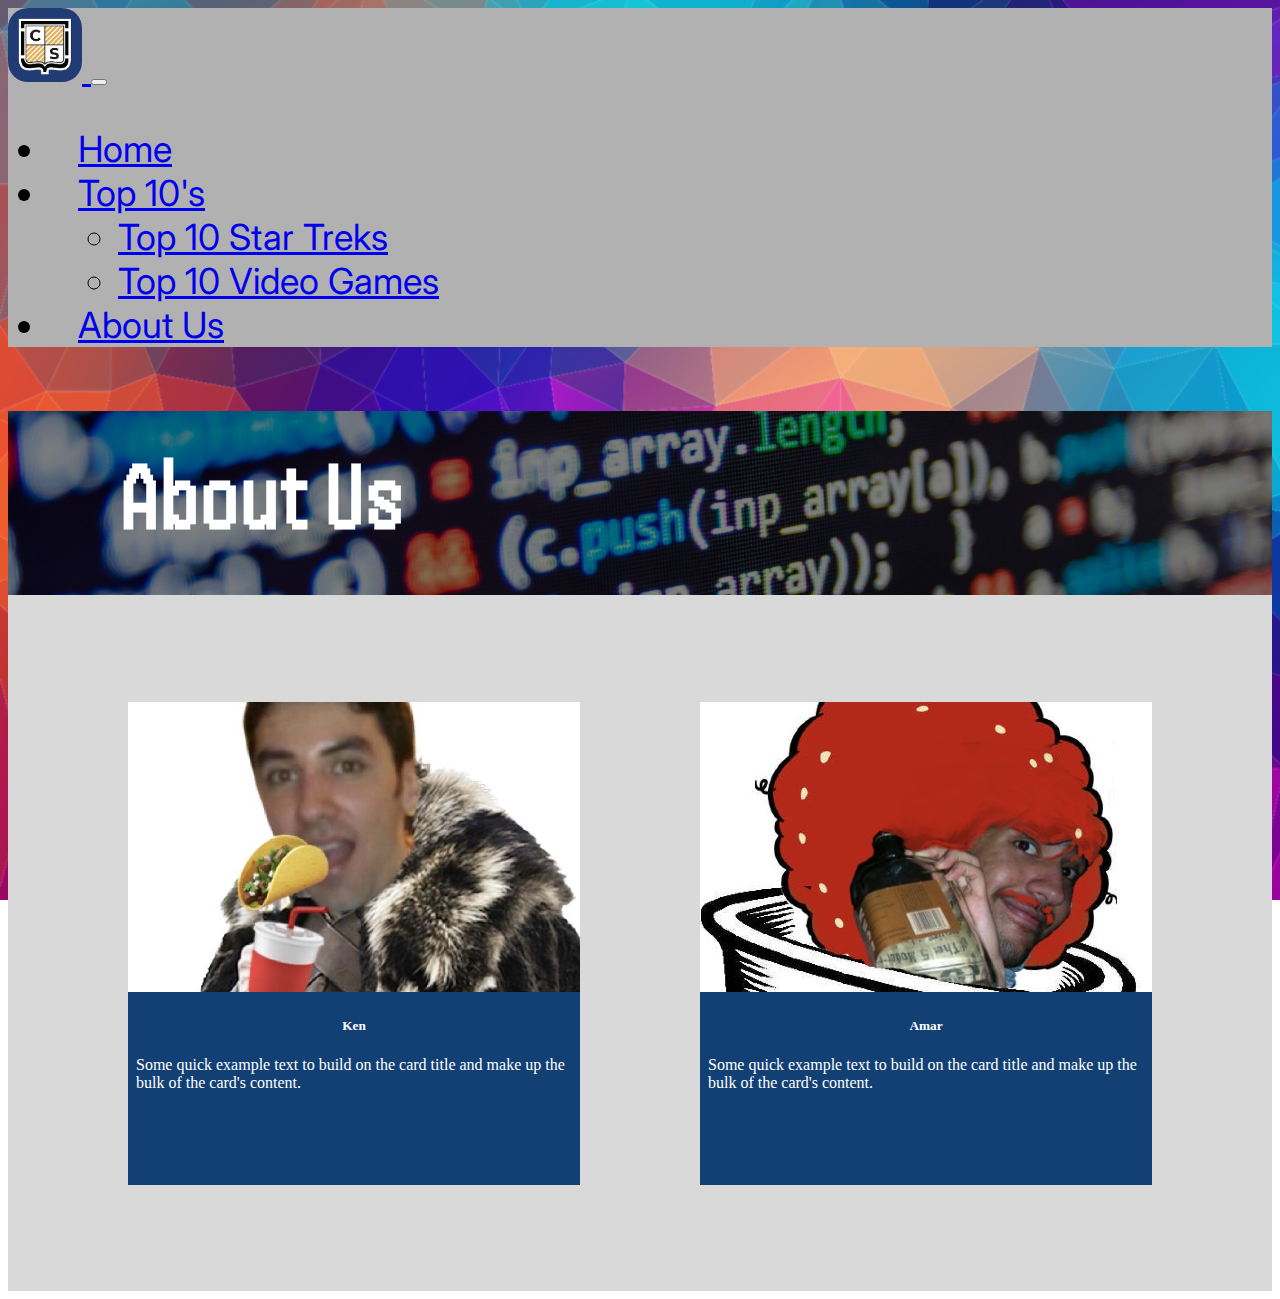
==== AboutUs.html @ 28cd0293 "Turned Cards Into Links" ====
<!doctype html>
<html lang="en">

<head>
    <meta charset="utf-8">
    <meta name="viewport" content="width=device-width, initial-scale=1">
    <title>Bootstrap demo</title>
    <link href="https://cdn.jsdelivr.net/npm/bootstrap@5.2.2/dist/css/bootstrap.min.css" rel="stylesheet"
        integrity="sha384-Zenh87qX5JnK2Jl0vWa8Ck2rdkQ2Bzep5IDxbcnCeuOxjzrPF/et3URy9Bv1WTRi" crossorigin="anonymous">
    
    <!--css stylesheet-->
    <link rel="stylesheet" href="./css/styles.css">
    
    <!--google fonts-->
    <link rel="preconnect" href="https://fonts.googleapis.com">
    <link rel="preconnect" href="https://fonts.gstatic.com" crossorigin>
    <link href="https://fonts.googleapis.com/css2?family=Inter&display=swap" rel="stylesheet">
</head>

<!-- Website Body -->

<body style="background-image: url('./assets/indexBG.png');">
    <!--Navbar-->
    <nav class="navbar navbar-expand-lg navbarText" style="background-color: #B1B1B1;">
        <div class="container-fluid">
            <a class="navbar-brand" href="#">
                <img src="./assets/codeStackLogo.png" alt="Bootstrap" width="74" height="74" class="rounded-corners">
            </a>
          <button class="navbar-toggler" type="button" data-bs-toggle="collapse" data-bs-target="#navbarSupportedContent" aria-controls="navbarSupportedContent" aria-expanded="false" aria-label="Toggle navigation">
            <span class="navbar-toggler-icon"></span>
          </button>
          <div class="collapse navbar-collapse" id="navbarSupportedContent">
            <ul class="navbar-nav me-auto mb-2 mb-lg-0">
              <li class="nav-item">
                <a class="nav-link active" aria-current="page" href="./Index.html">Home</a>
              </li>
              <li class="nav-item dropdown">
                  <a class="nav-link dropdown-toggle" href="#" role="button" data-bs-toggle="dropdown" aria-expanded="false">
                      Top 10's
                    </a>
                    <ul class="dropdown-menu">
                        <li><a class="dropdown-item" href="./top10s/Top10StarTreks.html">Top 10 Star Treks</a></li>
                        <li><a class="dropdown-item" href="./top10s/Top10VideoGames.html">Top 10 Video Games</a></li>
                    </ul>
                </li>
                <li class="nav-item">
                  <a class="nav-link" href="./AboutUs.html">About Us</a>
                </li>
            </ul>
          </div>
        </div>
    </nav>


    <!--Body of website -->
    <div class="container-lg">

        <!-- Row for banner -->
        <div class="row">
            <div class="col about-banner">
                <h1 class="about-banner-text">About Us</h1>
            </div>
        </div>
        <!-- End of banner row -->

        <!-- Row for cards -->
        <div class="row main-page-bg-color">
            <!-- Card 1 -->
            <div class="col center-cards">
                <div class="card about-card">
                    <img class="card-img-top about-img" src="./assets/AboutUs/kenProfileCropped.png" alt="Card image cap">
                    <div class="card-body">
                      <h5 class="card-title">Ken</h5>
                      <p class="card-text">Some quick example text to build on the card title and make up the bulk of the card's content.</p>
                    </div>
                    <a href="https://github.com/kenzodiac" target="_blank" rel="noopener noreferrer" class="stretched-link"></a>
                  </div>
            </div>
            <!-- Card 2 -->
            <div class="col center-cards">
                <div class="card about-card">
                    <img class="card-img-top about-img" src="./assets/AboutUs/amanwadCropped.png" alt="Card image cap">
                    <div class="card-body">
                      <h5 class="card-title">Amar</h5>
                      <p class="card-text">Some quick example text to build on the card title and make up the bulk of the card's content.</p>
                    </div>
                    <a href="https://github.com/peedrama" target="_blank" rel="noopener noreferrer" class="stretched-link"></a>
                  </div>
            </div>
        </div>
        <!-- End of card row -->
    </div>


    <!-- Cards -->
    <!-- <div class="">
        <div class="row">
            <div class="col center-cards">
                <div class="card about-card">
                    <img class="card-img-top about-img" src="./assets/AboutUs/kenProfileCropped.png" alt="Card image cap">
                    <div class="card-body">
                      <h5 class="card-title">Ken</h5>
                      <p class="card-text">Some quick example text to build on the card title and make up the bulk of the card's content.</p>
                    </div>
                  </div>
            </div>
            <div class="col center-cards">
                <div class="card about-card">
                    <img class="card-img-top about-img" src="./assets/AboutUs/amanwadCropped.png" alt="Card image cap">
                    <div class="card-body">
                      <h5 class="card-title">Amar</h5>
                      <p class="card-text">Some quick example text to build on the card title and make up the bulk of the card's content.</p>
                    </div>
                  </div>
            </div>
        </div>
    </div> -->


    <!-- Scripts -->
    <script src="https://cdn.jsdelivr.net/npm/bootstrap@5.2.2/dist/js/bootstrap.bundle.min.js" integrity="sha384-OERcA2EqjJCMA+/3y+gxIOqMEjwtxJY7qPCqsdltbNJuaOe923+mo//f6V8Qbsw3" crossorigin="anonymous"></script>
  </body>
</html>
---- css/styles.css ----
/* modify the bg image */
body {
    background-repeat: no-repeat;
    background-attachment: fixed;
    background-size: cover;
}

.banner {
    background-image: url("../assets/indexBanner.jpeg");
    height: 11.5rem;
    background-color: blue;
    background-size: cover;
    background-position: top 16% right 0%;
}

.vg-banner{
    background-image: url("../assets/VideoGames/vidgameHeader.webp");
    height: 11.5rem;
    background-color: blue;
    background-size: cover;
    background-position: top 71% right 0%;
}

.about-banner {
    background-image: linear-gradient(rgba(0, 0, 0, 0.5), rgba(0, 0, 0, 0.5)), url("../assets/AboutUs/aboutUsHeader.jpg");
    height: 11.5rem;
    background-color: blue;
    background-size: cover;
    background-position: top 36% right 0%;
}

/* create rounded corners on images (mainly for logo) */
img.rounded-corners {
    border-radius: 1.25rem;
}

/* navbar styling */
.navbarText {
    font-family: 'Inter', sans-serif;
    font-size: 2.25rem;
    color: black;
}

.nav-item {
    padding-left: 1.875rem;
    padding-right: 1.875rem;
}

.card-title {
    text-align: center;
    color: white;
}

.card-text {
    color: white;
}

/* .card-body {
    background-color: #134074;
} */

.center-cards {
    display: flex;
    justify-content: center;
    padding-top: 5rem;
}

.about-card {
    width: 28.25rem;
    height: 30.188rem;
    background-color: #134074;
}

.index-card {
    width: 28.25rem;
    height: 30.188rem;
    background-color: #134074;
}

/* .about-img {
    width: 28.25rem;
    height: 18.125rem;
} */

/* Main Page Styling */
.banner-text {
    font-family: 'Hanuman', serif;
    font-size: 6rem;
    color: white;
    padding-top: 2.75rem;
    padding-bottom: 2.75rem;
    padding-left: 7rem;
}

@font-face {
    font-family: Handjet;
    src: url("../fonts/Handjet.ttf")
}

.about-banner-text {
    font-family: Handjet;
    font-size: 6rem;
    color: white;
    padding-top: 2.75rem;
    padding-bottom: 2.75rem;
    padding-left: 7rem;
}

@font-face {
    font-family: Arcade;
    src: url("../fonts/Arcade.ttf")
}

.vg-banner-text {
    font-family: Arcade;
    font-size: 4rem;
    color: white;
    padding-top: 3.65rem;
    padding-bottom: 2.5rem;
    padding-left: 5rem;
}

.main-page-bg-color{
    background-color: #D9D9D9;
    min-height: calc(100vh - 17.75rem);
    display: flex;
    align-items: center;
    justify-content: space-evenly;
    padding-bottom: 5rem;
}

.ic-title {
    background-color: rgba(0, 0, 0, 0.5);
    padding-top: 1rem;
    padding-bottom: 1rem;
}

.card-img-overlay {
    padding-left: 0;
    padding-right: 0;
}

/* Star Trek Page Styling */

@font-face {
    font-family: EdgeOfTheGalaxyRegular-OVEa6;
    src: url(../fonts/EdgeOfTheGalaxyRegular-OVEa6.otf)
}

.trek-banner-text {
    font-family: EdgeOfTheGalaxyRegular-OVEa6;
    font-size: 4rem;
    color: white;
    padding-top: 3.75rem;
    padding-bottom: 3.75rem;
    padding-left: 7rem;
}

.trek-page-bg-color {
    background-color: #D9D9D9;
}

.text-box-1 {
    background-color: #6D6969;
    height: 40vh;
    color: white;
    font-family: 'Inter', sans-serif;
}

.text-box-2 {
    background-color: #4D4D4D;
    height: 40vh;
    color: white;
    font-family: 'Inter', sans-serif;
}

h2 {
    font-size: 2.25rem;
    padding-top: .5rem;
    padding-left: .5rem;
    padding-right: .5rem;
    padding-bottom: .5rem;
}

p {
    padding-left: .5rem;
    padding-right: .5rem;
    padding-bottom: .5rem;
}

.carousel-inner{
    height: 40vh;
}

.carousel-bg{
    background-repeat:no-repeat;
    background-size:30vh;
    background-position: top;
}

#trek-hero-10-1{
    background-image: url("../assets/StarTrek/tng.png");
}

#trek-hero-10-2{
    background-image: url("../assets/StarTrek/tng1.png");
}
#trek-hero-10-3{
    background-image: url("../assets/StarTrek/tng2.jpg");
}
#trek-hero-10-4{
    background-image: url("../assets/StarTrek/tng3.jpg");
}
#trek-hero-10-5{
    background-image: url("../assets/StarTrek/tng4.webp");
}

.carousel-item {
    /* background-size: cover; */
    height: 100vh;
    display: relative;
}

.list-padding{
    padding-top: 1rem;
    padding-right: 1rem;
    padding-left: 1rem;
}
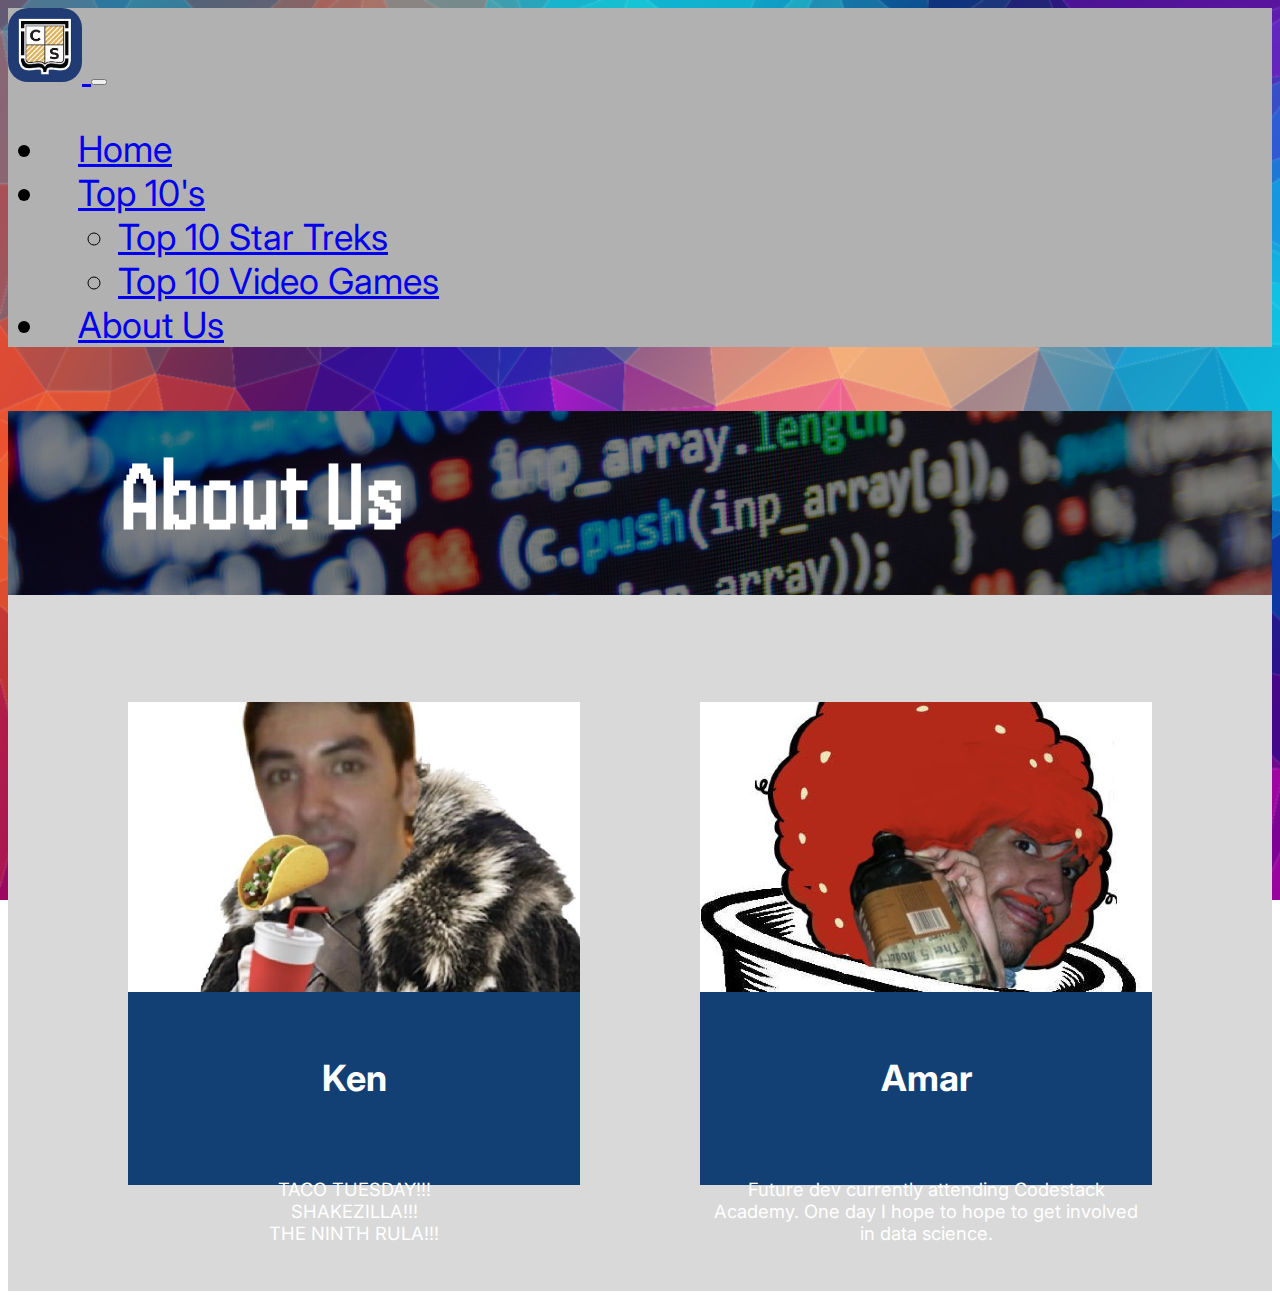
==== commit 72d949c7: "AboutUs Cards Foramtted" ====
--- a/AboutUs.html
+++ b/AboutUs.html
@@ -69,9 +69,9 @@
             <div class="col center-cards">
                 <div class="card about-card">
                     <img class="card-img-top about-img" src="./assets/AboutUs/kenProfileCropped.png" alt="Card image cap">
-                    <div class="card-body">
-                      <h5 class="card-title">Ken</h5>
-                      <p class="card-text">Some quick example text to build on the card title and make up the bulk of the card's content.</p>
+                    <div class="card-body ac-body">
+                      <h5 class="card-title ac-title">Ken</h5>
+                      <p class="card-text ac-text">TACO TUESDAY!!!<br>SHAKEZILLA!!!<br>THE NINTH RULA!!!</p>
                     </div>
                     <a href="https://github.com/kenzodiac" target="_blank" rel="noopener noreferrer" class="stretched-link"></a>
                   </div>
@@ -80,9 +80,9 @@
             <div class="col center-cards">
                 <div class="card about-card">
                     <img class="card-img-top about-img" src="./assets/AboutUs/amanwadCropped.png" alt="Card image cap">
-                    <div class="card-body">
-                      <h5 class="card-title">Amar</h5>
-                      <p class="card-text">Some quick example text to build on the card title and make up the bulk of the card's content.</p>
+                    <div class="card-body ac-body">
+                      <h5 class="card-title ac-title">Amar</h5>
+                      <p class="card-text ac-text">Future dev currently attending Codestack Academy. One day I hope to hope to get involved in data science.</p>
                     </div>
                     <a href="https://github.com/peedrama" target="_blank" rel="noopener noreferrer" class="stretched-link"></a>
                   </div>
--- a/css/styles.css
+++ b/css/styles.css
@@ -27,6 +27,14 @@
     background-color: blue;
     background-size: cover;
     background-position: top 36% right 0%;
+}
+
+.trek-banner {
+    background-image: url("../assets/StarTrek/starTrekHeader.png");
+    height: 11.5rem;
+    background-color: blue;
+    background-size: cover;
+    background-position: top 60% right 0%;
 }
 
 /* create rounded corners on images (mainly for logo) */
@@ -133,6 +141,31 @@
     background-color: rgba(0, 0, 0, 0.5);
     padding-top: 1rem;
     padding-bottom: 1rem;
+    font-family: 'Inter', sans-serif;
+    font-size: 2.25rem;
+}
+
+.ic-text {
+    font-family: 'Inter', sans-serif;
+    font-size: 1.875rem;
+    text-align: center;
+}
+
+.ac-title {
+    font-family: 'Inter', sans-serif;
+    font-size: 2.25rem;
+}
+
+.ac-text {
+    font-family: 'Inter', sans-serif;
+    font-size: 1.15rem;
+    text-align: center;
+}
+
+.ac-body {
+    display: flex;
+    flex-direction: column;
+    justify-content: space-around;
 }
 
 .card-img-overlay {
@@ -198,21 +231,36 @@
     background-position: top;
 }
 
-#trek-hero-10-1{
-    background-image: url("../assets/StarTrek/tng.png");
-}
-
-#trek-hero-10-2{
-    background-image: url("../assets/StarTrek/tng1.png");
-}
-#trek-hero-10-3{
-    background-image: url("../assets/StarTrek/tng2.jpg");
-}
-#trek-hero-10-4{
-    background-image: url("../assets/StarTrek/tng3.jpg");
-}
-#trek-hero-10-5{
-    background-image: url("../assets/StarTrek/tng4.webp");
+#trek-hero-10{
+    background-image: url("../assets/StarTrek/PIC.jpg");
+}
+
+#trek-hero-9{
+    background-image: url("../assets/StarTrek/PRO.jpg");
+}
+#trek-hero-8{
+    background-image: url("../assets/StarTrek/DIS.jpg");
+}
+#trek-hero-7{
+    background-image: url("../assets/StarTrek/LDS.jpg");
+}
+#trek-hero-6{
+    background-image: url("../assets/StarTrek/SNW.jpg");
+}
+#trek-hero-5{
+    background-image: url("../assets/StarTrek/ENT.jpg");
+}
+#trek-hero-4{
+    background-image: url("../assets/StarTrek/TOS.jpg");
+}
+#trek-hero-3{
+    background-image: url("../assets/StarTrek/DS9.jpg");
+}
+#trek-hero-2{
+    background-image: url("../assets/StarTrek/voy.jpg");
+}
+#trek-hero-1{
+    background-image: url("../assets/StarTrek/tng.jpg");
 }
 
 .carousel-item {
@@ -225,4 +273,18 @@
     padding-top: 1rem;
     padding-right: 1rem;
     padding-left: 1rem;
+}
+
+.card-img-overlay {
+    margin-top: 1.5rem;
+}
+
+.star-trek-bg-img {
+    background-image: url("/assets/StarTrek/starfield.webp");
+}
+
+/* Video Games Page Styling */
+
+.video-games-bg-img {
+    background-image: url("/assets/VideoGames/asteroids.jpg");
 }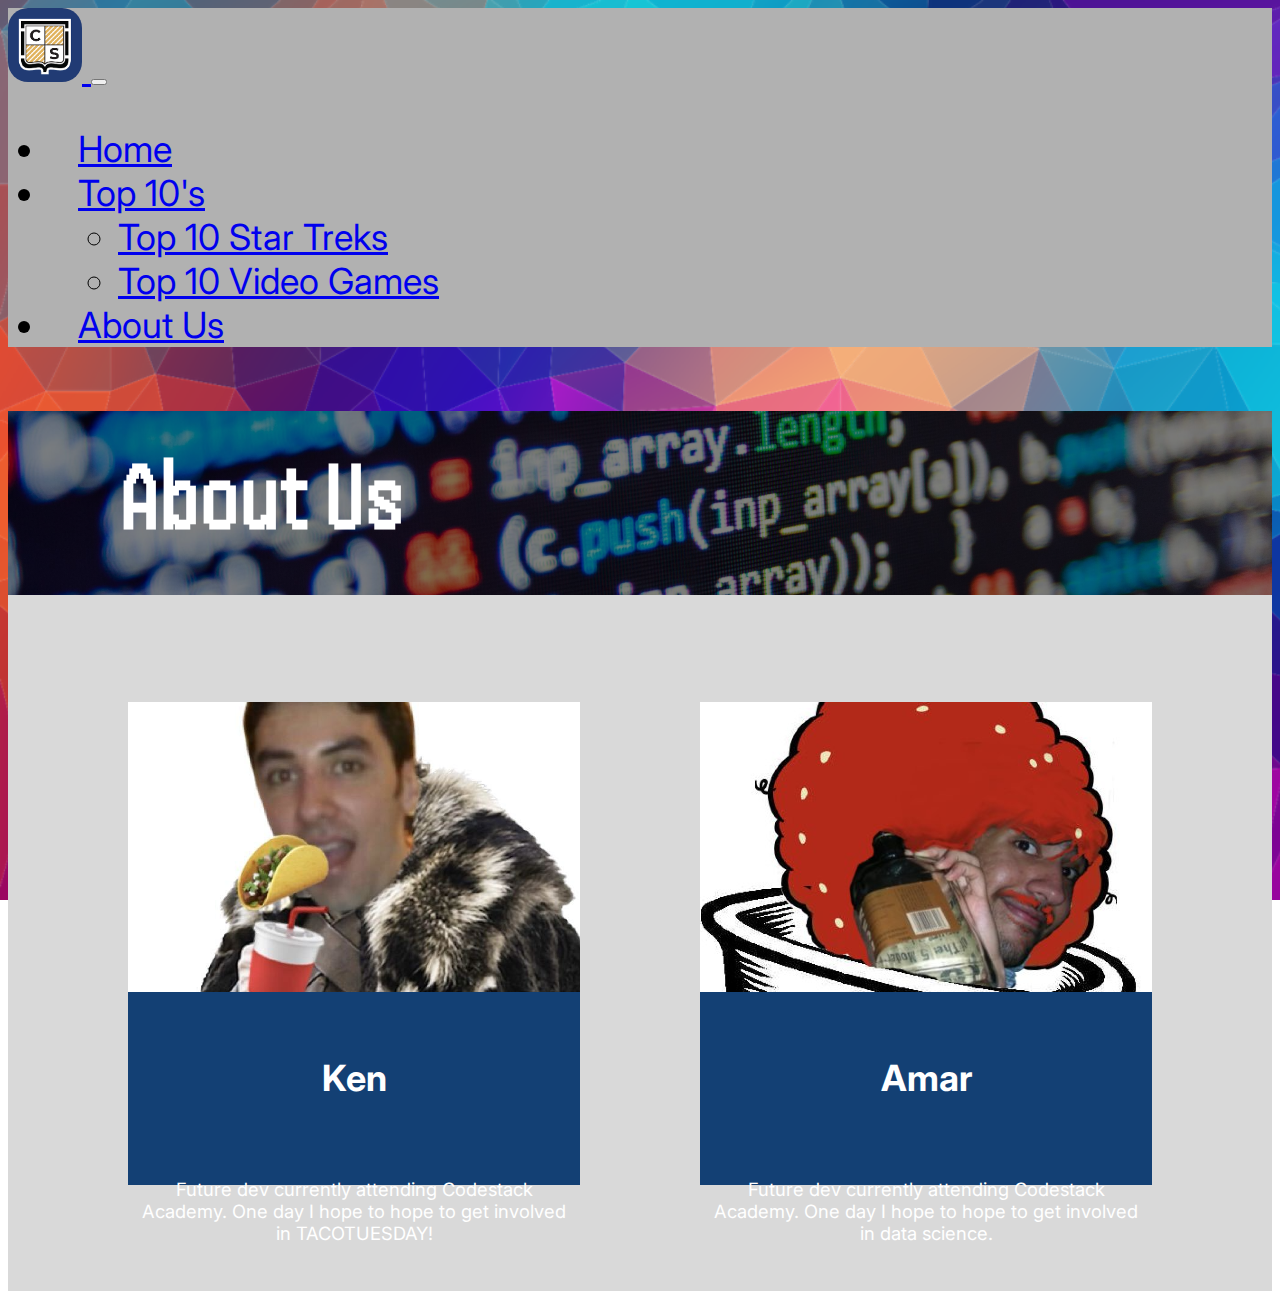
==== commit de2f311e: "AboutUs Cards Fixed" ====
--- a/AboutUs.html
+++ b/AboutUs.html
@@ -71,7 +71,7 @@
                     <img class="card-img-top about-img" src="./assets/AboutUs/kenProfileCropped.png" alt="Card image cap">
                     <div class="card-body ac-body">
                       <h5 class="card-title ac-title">Ken</h5>
-                      <p class="card-text ac-text">TACO TUESDAY!!!<br>SHAKEZILLA!!!<br>THE NINTH RULA!!!</p>
+                      <p class="card-text ac-text">Future dev currently attending Codestack Academy. One day I hope to hope to get involved in TACOTUESDAY!</p>
                     </div>
                     <a href="https://github.com/kenzodiac" target="_blank" rel="noopener noreferrer" class="stretched-link"></a>
                   </div>
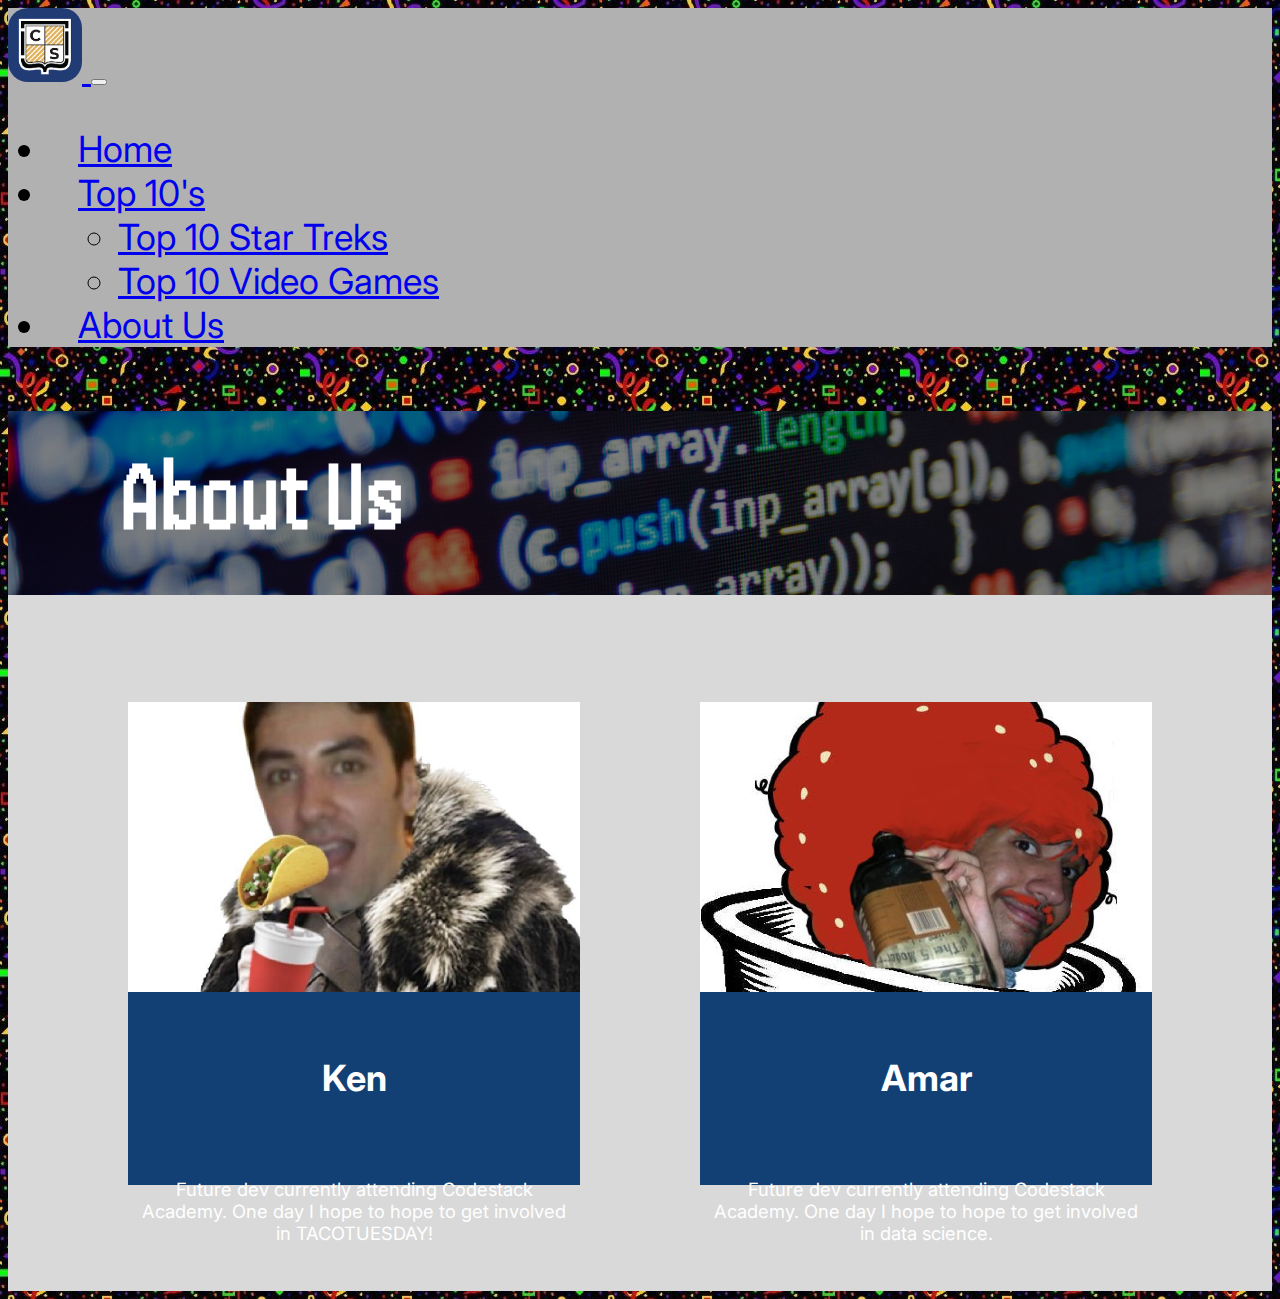
==== commit 97e30852: "background img edits" ====
--- a/AboutUs.html
+++ b/AboutUs.html
@@ -19,7 +19,7 @@
 
 <!-- Website Body -->
 
-<body style="background-image: url('./assets/indexBG.png');">
+<body class="about-us-bg-img">
     <!--Navbar-->
     <nav class="navbar navbar-expand-lg navbarText" style="background-color: #B1B1B1;">
         <div class="container-fluid">
@@ -35,7 +35,7 @@
                 <a class="nav-link active" aria-current="page" href="./Index.html">Home</a>
               </li>
               <li class="nav-item dropdown">
-                  <a class="nav-link dropdown-toggle" href="#" role="button" data-bs-toggle="dropdown" aria-expanded="false">
+                  <a class="nav-link active dropdown-toggle" href="#" role="button" data-bs-toggle="dropdown" aria-expanded="false">
                       Top 10's
                     </a>
                     <ul class="dropdown-menu">
@@ -44,7 +44,7 @@
                     </ul>
                 </li>
                 <li class="nav-item">
-                  <a class="nav-link" href="./AboutUs.html">About Us</a>
+                  <a class="nav-link active" href="./AboutUs.html">About Us</a>
                 </li>
             </ul>
           </div>
--- a/css/styles.css
+++ b/css/styles.css
@@ -1,10 +1,3 @@
-/* modify the bg image */
-body {
-    background-repeat: no-repeat;
-    background-attachment: fixed;
-    background-size: cover;
-}
-
 .banner {
     background-image: url("../assets/indexBanner.jpeg");
     height: 11.5rem;
@@ -173,6 +166,18 @@
     padding-right: 0;
 }
 
+.about-us-bg-img {
+    background-image: url("/assets/AboutUs/arcadecarpet.jpg");
+    background-repeat: repeat;
+}
+
+.index-bg-img {
+    background-image: url("/assets/indexBG.png");
+    background-repeat: no-repeat;
+    background-attachment: fixed;
+    background-size: cover;
+}
+
 /* Star Trek Page Styling */
 
 @font-face {
@@ -231,37 +236,25 @@
     background-position: top;
 }
 
-#trek-hero-10{
-    background-image: url("../assets/StarTrek/PIC.jpg");
-}
-
-#trek-hero-9{
-    background-image: url("../assets/StarTrek/PRO.jpg");
-}
-#trek-hero-8{
-    background-image: url("../assets/StarTrek/DIS.jpg");
-}
-#trek-hero-7{
-    background-image: url("../assets/StarTrek/LDS.jpg");
-}
-#trek-hero-6{
-    background-image: url("../assets/StarTrek/SNW.jpg");
-}
-#trek-hero-5{
-    background-image: url("../assets/StarTrek/ENT.jpg");
-}
-#trek-hero-4{
-    background-image: url("../assets/StarTrek/TOS.jpg");
-}
-#trek-hero-3{
-    background-image: url("../assets/StarTrek/DS9.jpg");
-}
-#trek-hero-2{
-    background-image: url("../assets/StarTrek/voy.jpg");
-}
-#trek-hero-1{
-    background-image: url("../assets/StarTrek/tng.jpg");
-}
+#trek-hero-10{background-image: url("../assets/StarTrek/PIC.jpg");}
+
+#trek-hero-9{background-image: url("../assets/StarTrek/PRO.jpg");}
+
+#trek-hero-8{background-image: url("../assets/StarTrek/DIS.jpg");}
+
+#trek-hero-7{background-image: url("../assets/StarTrek/LDS.jpg");}
+
+#trek-hero-6{background-image: url("../assets/StarTrek/SNW.jpg");}
+
+#trek-hero-5{background-image: url("../assets/StarTrek/ENT.jpg");}
+
+#trek-hero-4{background-image: url("../assets/StarTrek/TOS.jpg");}
+
+#trek-hero-3{background-image: url("../assets/StarTrek/DS9.jpg");}
+
+#trek-hero-2{background-image: url("../assets/StarTrek/voy.jpg");}
+
+#trek-hero-1{background-image: url("../assets/StarTrek/tng.jpg");}
 
 .carousel-item {
     /* background-size: cover; */
@@ -281,10 +274,35 @@
 
 .star-trek-bg-img {
     background-image: url("/assets/StarTrek/starfield.webp");
+    background-repeat: no-repeat;
+    background-attachment: fixed;
+    background-size: cover;
 }
 
 /* Video Games Page Styling */
 
 .video-games-bg-img {
     background-image: url("/assets/VideoGames/asteroids.jpg");
-}+    background-repeat: repeat;
+    background-attachment: fixed;
+}
+
+#game-hero-10{background-image: url("../assets/VideoGames/simpsons.jpg");}
+
+#game-hero-9{background-image: url("../assets/VideoGames/thps2.png");}
+
+#game-hero-8{background-image: url("../assets/VideoGames/mvc2.jpg");}
+
+#game-hero-7{background-image: url("../assets/VideoGames/fm3.jpg");}
+
+#game-hero-6{background-image: url("../assets/VideoGames/999.jpg");}
+
+#game-hero-5{background-image: url("../assets/VideoGames/halo.jpg");}
+
+#game-hero-4{background-image: url("../assets/VideoGames/mgs1.jpg");}
+
+#game-hero-3{background-image: url("../assets/VideoGames/suikoden2.jpg");}
+
+#game-hero-2{background-image: url("../assets/VideoGames/zeldaoot2.jpg");}
+
+#game-hero-1{background-image: url("../assets/VideoGames/mario64.jpg");}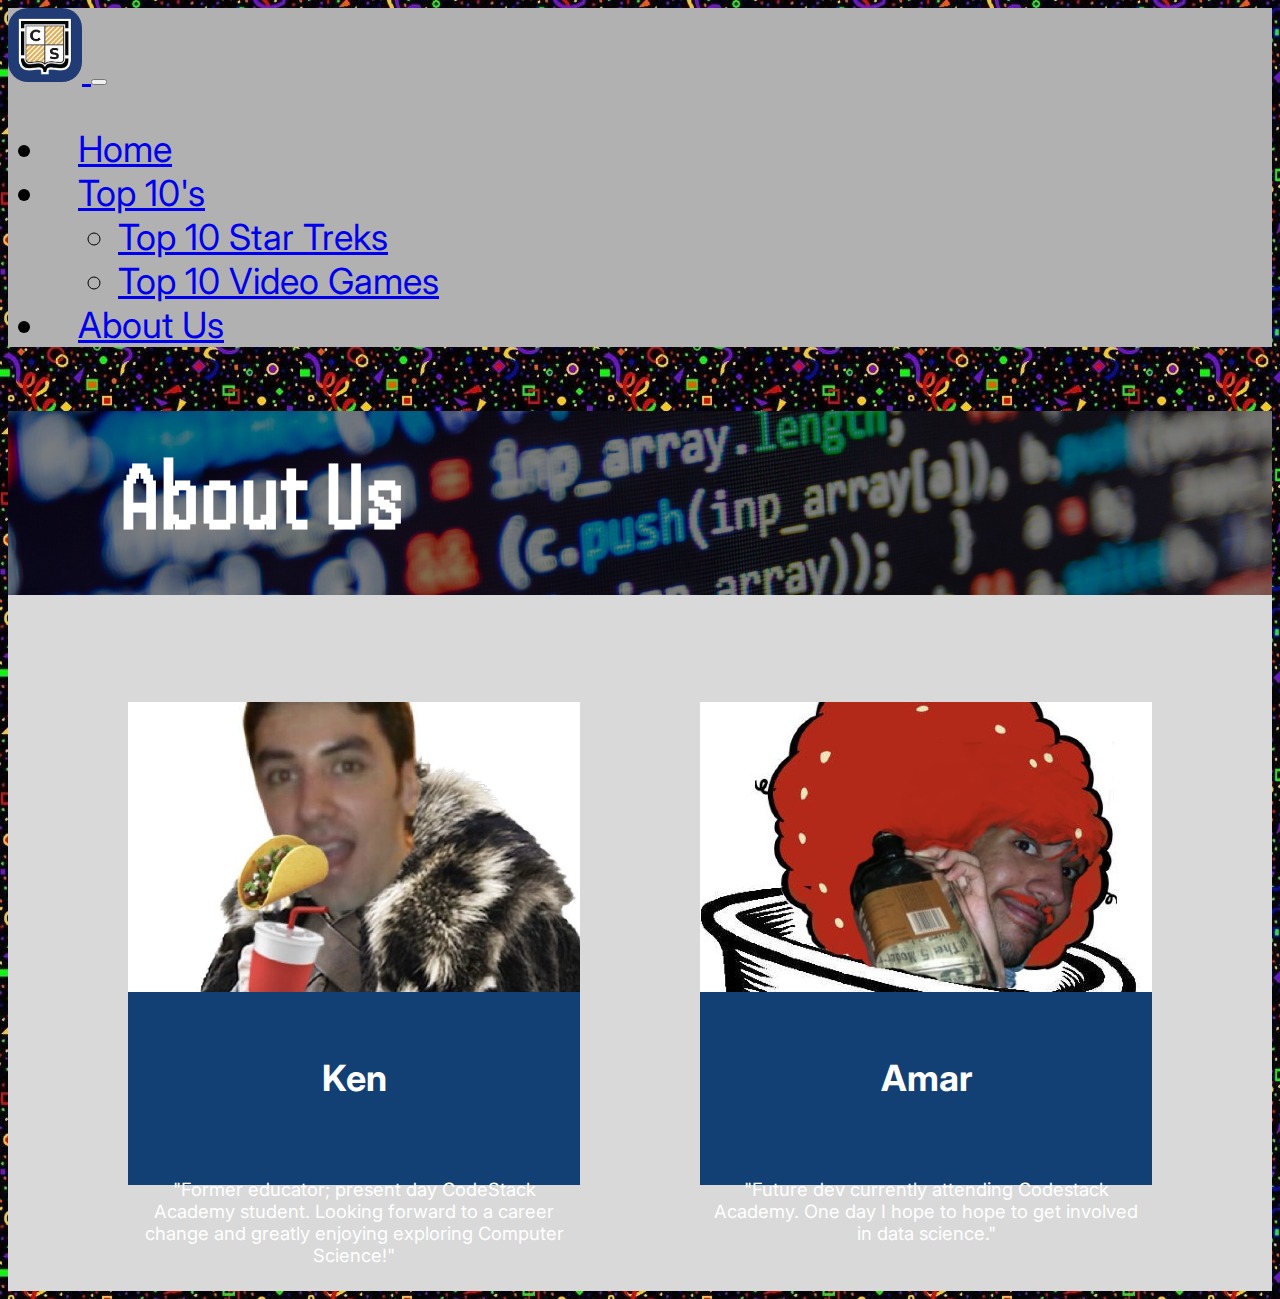
==== commit 37875f51: "alt text and codestack link" ====
--- a/AboutUs.html
+++ b/AboutUs.html
@@ -2,122 +2,104 @@
 <html lang="en">
 
 <head>
-    <meta charset="utf-8">
-    <meta name="viewport" content="width=device-width, initial-scale=1">
-    <title>Bootstrap demo</title>
-    <link href="https://cdn.jsdelivr.net/npm/bootstrap@5.2.2/dist/css/bootstrap.min.css" rel="stylesheet"
-        integrity="sha384-Zenh87qX5JnK2Jl0vWa8Ck2rdkQ2Bzep5IDxbcnCeuOxjzrPF/et3URy9Bv1WTRi" crossorigin="anonymous">
-    
-    <!--css stylesheet-->
-    <link rel="stylesheet" href="./css/styles.css">
-    
-    <!--google fonts-->
-    <link rel="preconnect" href="https://fonts.googleapis.com">
-    <link rel="preconnect" href="https://fonts.gstatic.com" crossorigin>
-    <link href="https://fonts.googleapis.com/css2?family=Inter&display=swap" rel="stylesheet">
+  <meta charset="utf-8">
+  <meta name="viewport" content="width=device-width, initial-scale=1">
+  <title>Bootstrap demo</title>
+  <link href="https://cdn.jsdelivr.net/npm/bootstrap@5.2.2/dist/css/bootstrap.min.css" rel="stylesheet"
+    integrity="sha384-Zenh87qX5JnK2Jl0vWa8Ck2rdkQ2Bzep5IDxbcnCeuOxjzrPF/et3URy9Bv1WTRi" crossorigin="anonymous">
+
+  <!--css stylesheet-->
+  <link rel="stylesheet" href="./css/styles.css">
+
+  <!--google fonts-->
+  <link rel="preconnect" href="https://fonts.googleapis.com">
+  <link rel="preconnect" href="https://fonts.gstatic.com" crossorigin>
+  <link href="https://fonts.googleapis.com/css2?family=Inter&display=swap" rel="stylesheet">
 </head>
 
 <!-- Website Body -->
 
 <body class="about-us-bg-img">
-    <!--Navbar-->
-    <nav class="navbar navbar-expand-lg navbarText" style="background-color: #B1B1B1;">
-        <div class="container-fluid">
-            <a class="navbar-brand" href="#">
-                <img src="./assets/codeStackLogo.png" alt="Bootstrap" width="74" height="74" class="rounded-corners">
+  <!--Navbar-->
+  <nav class="navbar navbar-expand-lg navbarText" style="background-color: #B1B1B1;">
+    <div class="container-fluid">
+      <a class="navbar-brand" href="https://codestackacademy.org/home">
+        <img src="./assets/codeStackLogo.png" alt="CodeStack Academy" width="74" height="74" class="rounded-corners">
+      </a>
+      <button class="navbar-toggler" type="button" data-bs-toggle="collapse" data-bs-target="#navbarSupportedContent"
+        aria-controls="navbarSupportedContent" aria-expanded="false" aria-label="Toggle navigation">
+        <span class="navbar-toggler-icon"></span>
+      </button>
+      <div class="collapse navbar-collapse" id="navbarSupportedContent">
+        <ul class="navbar-nav me-auto mb-2 mb-lg-0">
+          <li class="nav-item">
+            <a class="nav-link active" aria-current="page" href="./Index.html">Home</a>
+          </li>
+          <li class="nav-item dropdown">
+            <a class="nav-link active dropdown-toggle" href="#" role="button" data-bs-toggle="dropdown"
+              aria-expanded="false">
+              Top 10's
             </a>
-          <button class="navbar-toggler" type="button" data-bs-toggle="collapse" data-bs-target="#navbarSupportedContent" aria-controls="navbarSupportedContent" aria-expanded="false" aria-label="Toggle navigation">
-            <span class="navbar-toggler-icon"></span>
-          </button>
-          <div class="collapse navbar-collapse" id="navbarSupportedContent">
-            <ul class="navbar-nav me-auto mb-2 mb-lg-0">
-              <li class="nav-item">
-                <a class="nav-link active" aria-current="page" href="./Index.html">Home</a>
-              </li>
-              <li class="nav-item dropdown">
-                  <a class="nav-link active dropdown-toggle" href="#" role="button" data-bs-toggle="dropdown" aria-expanded="false">
-                      Top 10's
-                    </a>
-                    <ul class="dropdown-menu">
-                        <li><a class="dropdown-item" href="./top10s/Top10StarTreks.html">Top 10 Star Treks</a></li>
-                        <li><a class="dropdown-item" href="./top10s/Top10VideoGames.html">Top 10 Video Games</a></li>
-                    </ul>
-                </li>
-                <li class="nav-item">
-                  <a class="nav-link active" href="./AboutUs.html">About Us</a>
-                </li>
+            <ul class="dropdown-menu">
+              <li><a class="dropdown-item" href="./top10s/Top10StarTreks.html">Top 10 Star Treks</a></li>
+              <li><a class="dropdown-item" href="./top10s/Top10VideoGames.html">Top 10 Video Games</a></li>
             </ul>
-          </div>
-        </div>
-    </nav>
+          </li>
+          <li class="nav-item">
+            <a class="nav-link active" href="./AboutUs.html">About Us</a>
+          </li>
+        </ul>
+      </div>
+    </div>
+  </nav>
 
 
-    <!--Body of website -->
-    <div class="container-lg">
+  <!--Body of website -->
+  <div class="container-lg">
 
-        <!-- Row for banner -->
-        <div class="row">
-            <div class="col about-banner">
-                <h1 class="about-banner-text">About Us</h1>
-            </div>
+    <!-- Row for banner -->
+    <div class="row">
+      <div class="col about-banner">
+        <h1 class="about-banner-text">About Us</h1>
+      </div>
+    </div>
+    <!-- End of banner row -->
+
+    <!-- Row for cards -->
+    <div class="row main-page-bg-color">
+      <!-- Card 1 -->
+      <div class="col center-cards">
+        <div class="card about-card">
+          <img class="card-img-top about-img" src="./assets/AboutUs/kenProfileCropped.png" alt="Image: Kenneth Fujimura">
+          <div class="card-body ac-body">
+            <h5 class="card-title ac-title">Ken</h5>
+            <p class="card-text ac-text">"Former educator; present day CodeStack Academy student. Looking forward to a career change and greatly enjoying exploring Computer Science!"</p>
+          </div>
+          <a href="https://github.com/kenzodiac" target="_blank" rel="noopener noreferrer" class="stretched-link"></a>
         </div>
-        <!-- End of banner row -->
+      </div>
+      <!-- Card 2 -->
+      <div class="col center-cards">
+        <div class="card about-card">
+          <img class="card-img-top about-img" src="./assets/AboutUs/amanwadCropped.png" alt="Image: Amardeep Mann">
+          <div class="card-body ac-body">
+            <h5 class="card-title ac-title">Amar</h5>
+            <p class="card-text ac-text">"Future dev currently attending Codestack Academy. One day I hope to hope to get
+              involved in data science."</p>
+          </div>
+          <a href="https://github.com/peedrama" target="_blank" rel="noopener noreferrer" class="stretched-link"></a>
+        </div>
+      </div>
+    </div>
+    <!-- End of card row -->
 
-        <!-- Row for cards -->
-        <div class="row main-page-bg-color">
-            <!-- Card 1 -->
-            <div class="col center-cards">
-                <div class="card about-card">
-                    <img class="card-img-top about-img" src="./assets/AboutUs/kenProfileCropped.png" alt="Card image cap">
-                    <div class="card-body ac-body">
-                      <h5 class="card-title ac-title">Ken</h5>
-                      <p class="card-text ac-text">Future dev currently attending Codestack Academy. One day I hope to hope to get involved in TACOTUESDAY!</p>
-                    </div>
-                    <a href="https://github.com/kenzodiac" target="_blank" rel="noopener noreferrer" class="stretched-link"></a>
-                  </div>
-            </div>
-            <!-- Card 2 -->
-            <div class="col center-cards">
-                <div class="card about-card">
-                    <img class="card-img-top about-img" src="./assets/AboutUs/amanwadCropped.png" alt="Card image cap">
-                    <div class="card-body ac-body">
-                      <h5 class="card-title ac-title">Amar</h5>
-                      <p class="card-text ac-text">Future dev currently attending Codestack Academy. One day I hope to hope to get involved in data science.</p>
-                    </div>
-                    <a href="https://github.com/peedrama" target="_blank" rel="noopener noreferrer" class="stretched-link"></a>
-                  </div>
-            </div>
-        </div>
-        <!-- End of card row -->
-    </div>
+  </div>
+  <!-- End of body container -->
 
+  <!-- Scripts -->
+  <script src="https://cdn.jsdelivr.net/npm/bootstrap@5.2.2/dist/js/bootstrap.bundle.min.js"
+    integrity="sha384-OERcA2EqjJCMA+/3y+gxIOqMEjwtxJY7qPCqsdltbNJuaOe923+mo//f6V8Qbsw3"
+    crossorigin="anonymous"></script>
+</body>
 
-    <!-- Cards -->
-    <!-- <div class="">
-        <div class="row">
-            <div class="col center-cards">
-                <div class="card about-card">
-                    <img class="card-img-top about-img" src="./assets/AboutUs/kenProfileCropped.png" alt="Card image cap">
-                    <div class="card-body">
-                      <h5 class="card-title">Ken</h5>
-                      <p class="card-text">Some quick example text to build on the card title and make up the bulk of the card's content.</p>
-                    </div>
-                  </div>
-            </div>
-            <div class="col center-cards">
-                <div class="card about-card">
-                    <img class="card-img-top about-img" src="./assets/AboutUs/amanwadCropped.png" alt="Card image cap">
-                    <div class="card-body">
-                      <h5 class="card-title">Amar</h5>
-                      <p class="card-text">Some quick example text to build on the card title and make up the bulk of the card's content.</p>
-                    </div>
-                  </div>
-            </div>
-        </div>
-    </div> -->
-
-
-    <!-- Scripts -->
-    <script src="https://cdn.jsdelivr.net/npm/bootstrap@5.2.2/dist/js/bootstrap.bundle.min.js" integrity="sha384-OERcA2EqjJCMA+/3y+gxIOqMEjwtxJY7qPCqsdltbNJuaOe923+mo//f6V8Qbsw3" crossorigin="anonymous"></script>
-  </body>
 </html>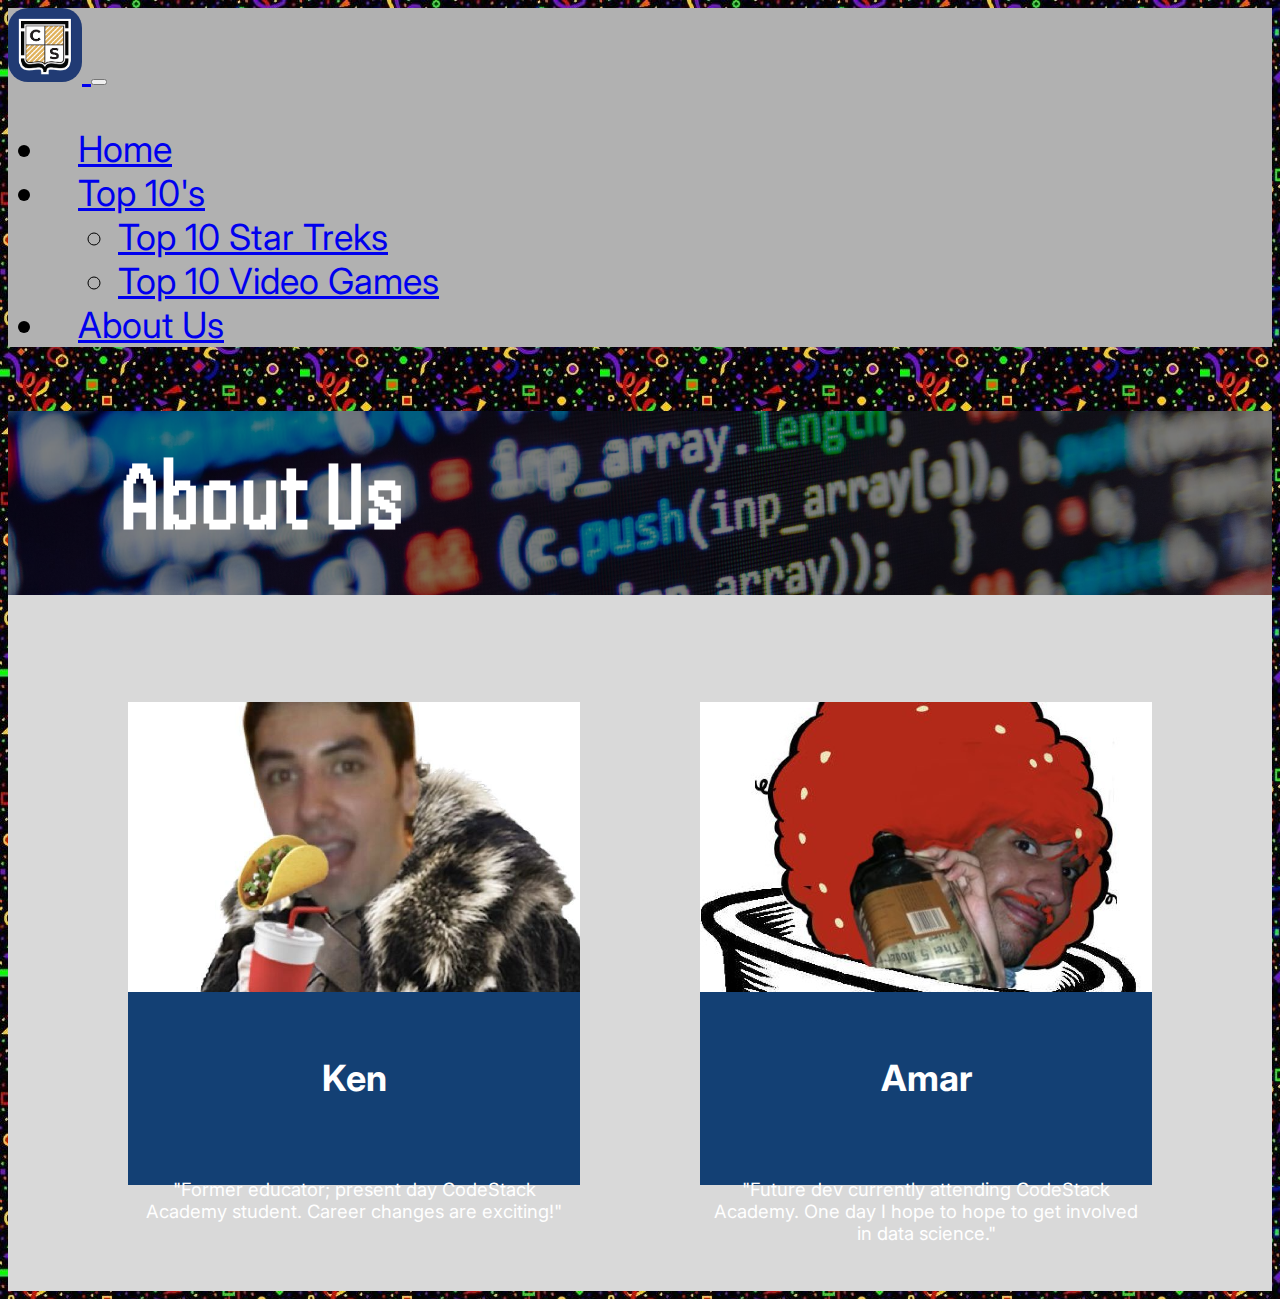
==== commit 90a89f20: "vg list text" ====
--- a/AboutUs.html
+++ b/AboutUs.html
@@ -73,7 +73,7 @@
           <img class="card-img-top about-img" src="./assets/AboutUs/kenProfileCropped.png" alt="Image: Kenneth Fujimura">
           <div class="card-body ac-body">
             <h5 class="card-title ac-title">Ken</h5>
-            <p class="card-text ac-text">"Former educator; present day CodeStack Academy student. Looking forward to a career change and greatly enjoying exploring Computer Science!"</p>
+            <p class="card-text ac-text">"Former educator; present day CodeStack Academy student. Career changes are exciting!"</p>
           </div>
           <a href="https://github.com/kenzodiac" target="_blank" rel="noopener noreferrer" class="stretched-link"></a>
         </div>
@@ -84,7 +84,7 @@
           <img class="card-img-top about-img" src="./assets/AboutUs/amanwadCropped.png" alt="Image: Amardeep Mann">
           <div class="card-body ac-body">
             <h5 class="card-title ac-title">Amar</h5>
-            <p class="card-text ac-text">"Future dev currently attending Codestack Academy. One day I hope to hope to get
+            <p class="card-text ac-text">"Future dev currently attending CodeStack Academy. One day I hope to hope to get
               involved in data science."</p>
           </div>
           <a href="https://github.com/peedrama" target="_blank" rel="noopener noreferrer" class="stretched-link"></a>
